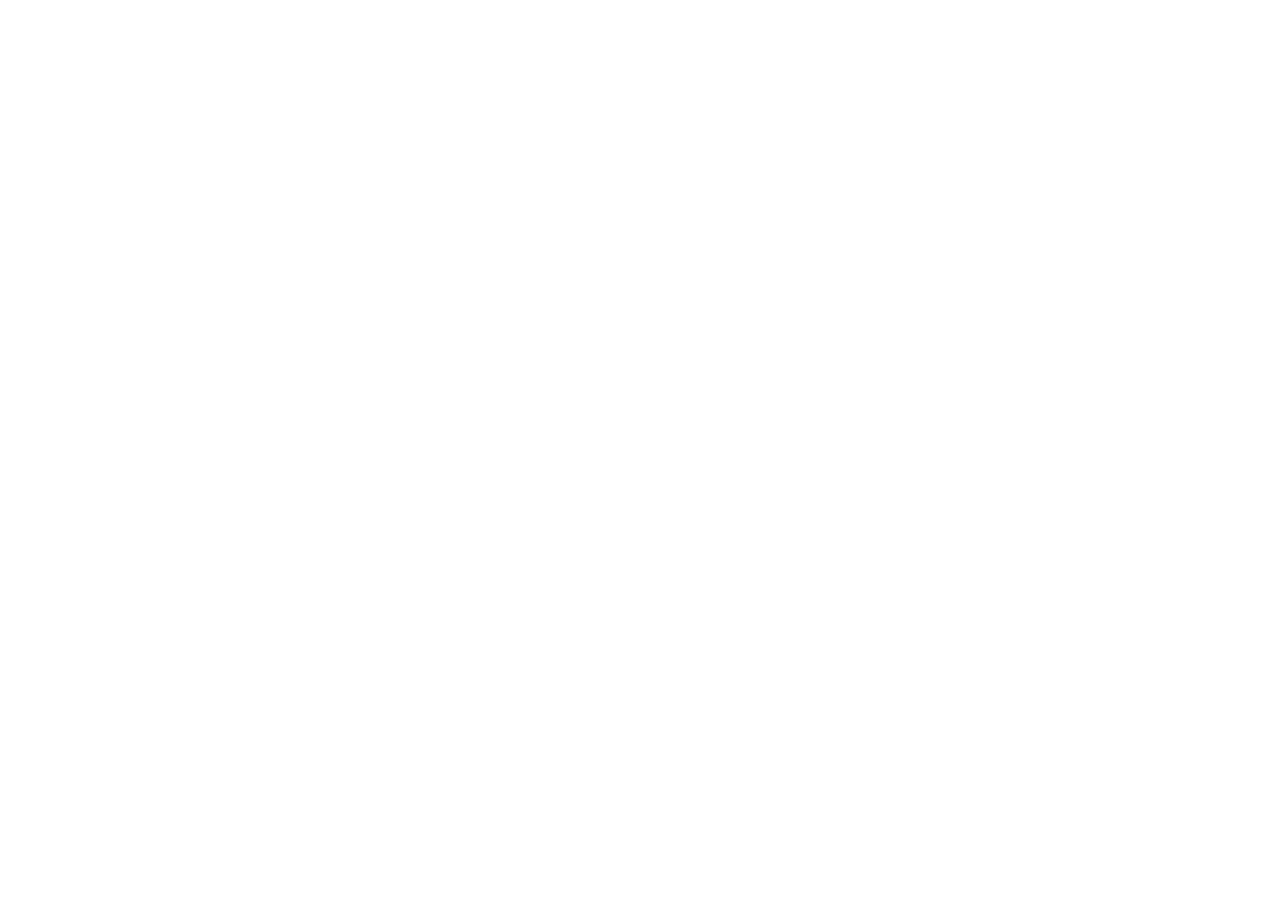
==== pari e dispari/index.html @ e7bea7f1 "partenza lavoro sulle funzioni" ====
<!DOCTYPE html>
<html lang="en">
<head>
    <meta charset="UTF-8">
    <meta http-equiv="X-UA-Compatible" content="IE=edge">
    <meta name="viewport" content="width=device-width, initial-scale=1.0">
    <title>Pari e Dispari</title>
    <link rel="stylesheet" href="./assets/style.css">
</head>
<body>
    



    <script src="./assets/main.js"></script>
</body>
</html>
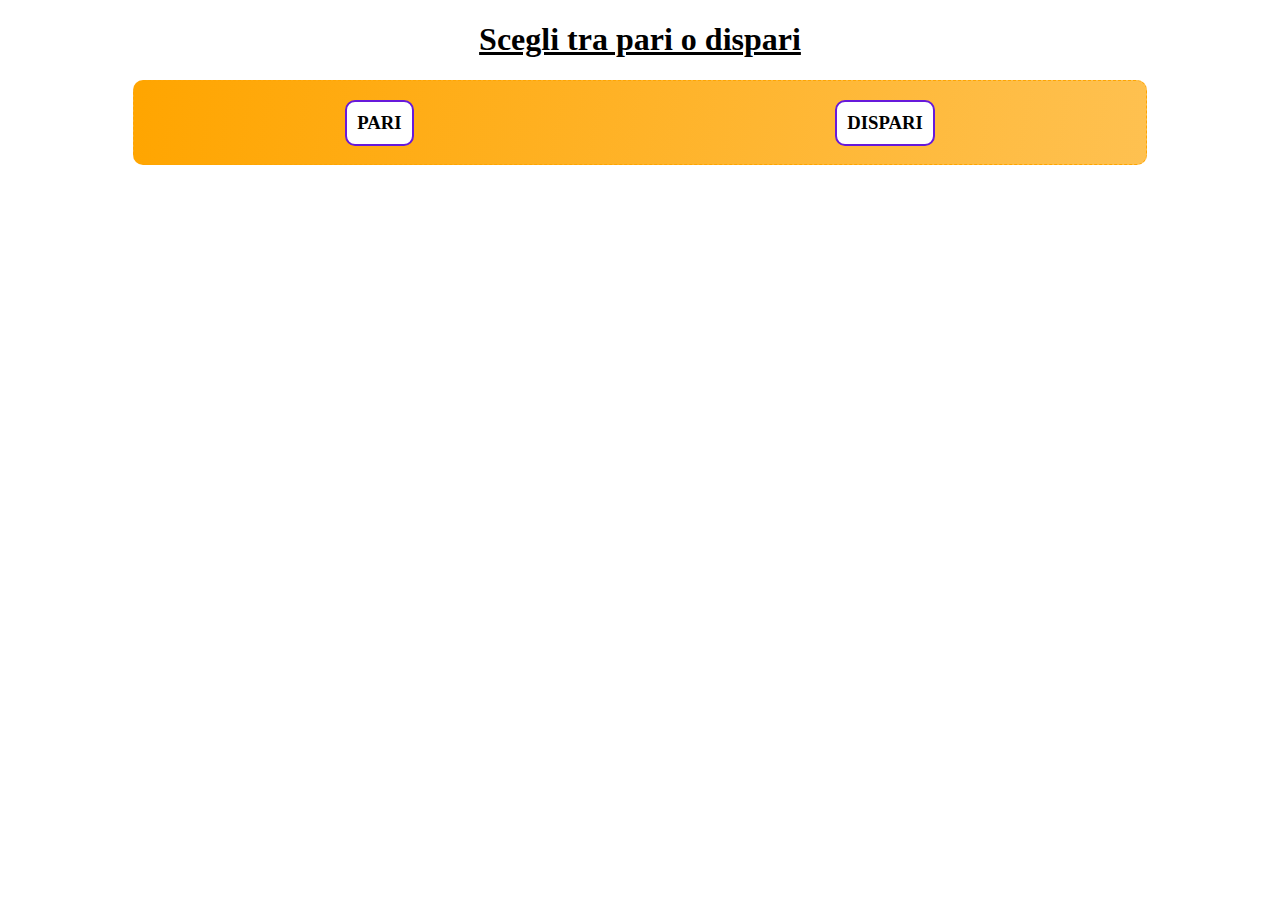
==== commit 719031af: "svolgimeto es. pari/dispari" ====
--- a/pari e dispari/index.html
+++ b/pari e dispari/index.html
@@ -8,7 +8,16 @@
     <link rel="stylesheet" href="./assets/style.css">
 </head>
 <body>
-    
+    <h1>
+        Scegli tra pari o dispari
+    </h1>
+
+    <div class="flex bg-move">
+
+        <h3 class="cursor1" >PARI</h3>
+        <h3 class="cursor2" >DISPARI</h3>
+
+    </div>
 
 
 
--- a/pari e dispari/assets/style.css
+++ b/pari e dispari/assets/style.css
@@ -0,0 +1,49 @@
+h1{
+    text-align: center;
+    text-decoration: underline;
+}
+
+.flex{
+    display: flex;
+    justify-content: space-around;
+    width: 80%;
+    margin: 0 auto;
+    border: 1px dashed orange;
+    border-radius: 10px;
+}
+
+.bg-move{
+    background: linear-gradient(
+        100deg,
+        orange,
+        rgb(254, 202, 107),
+        rgb(218, 143, 5),
+        rgb(249, 178, 45)
+        
+    );
+    background-size: 400% 400%;
+    animation: gradient 5s ease infinite;
+}
+
+@keyframes gradient{
+    0% {
+        background-position: 0% 50%;
+    }
+    50% {
+        background-position: 100% 50%;
+    }
+    100% {
+        background-position: 0% 50%;
+    }
+}
+
+h3{
+    border: 2px solid rgb(103, 25, 219);
+    padding: 10px;
+    border-radius: 10px;
+    background-color: white;
+}
+
+.cursor1, .cursor2{
+    cursor: pointer;
+}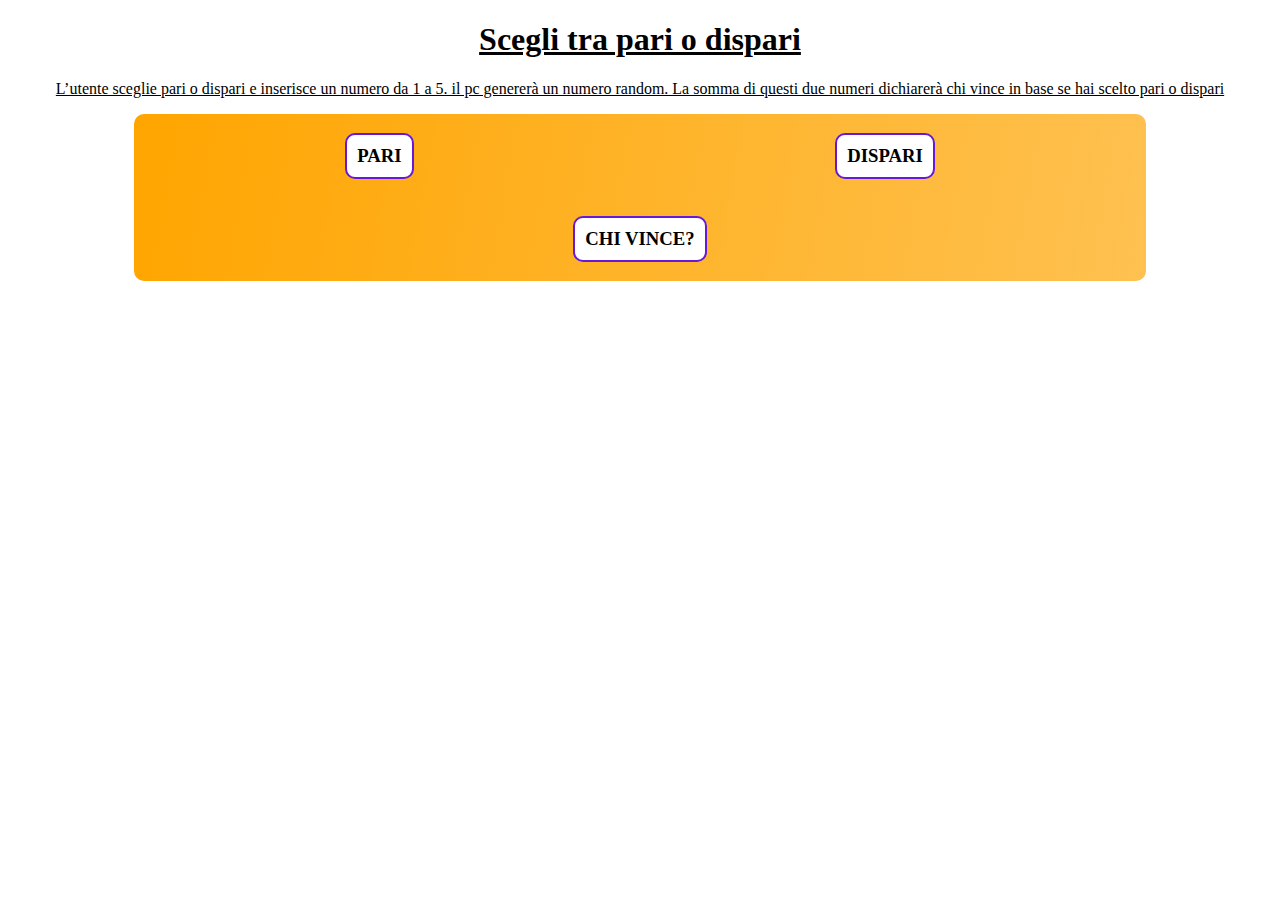
==== commit 259683fb: "creazione delle funzioni" ====
--- a/pari e dispari/index.html
+++ b/pari e dispari/index.html
@@ -11,11 +11,20 @@
     <h1>
         Scegli tra pari o dispari
     </h1>
+    <p>
+        L’utente sceglie pari o dispari e inserisce un numero da 1 a 5.
+        il pc genererà un numero random. La somma di questi due numeri dichiarerà chi vince in base se hai scelto pari o dispari
+    </p>
 
-    <div class="flex bg-move">
-
-        <h3 class="cursor1" >PARI</h3>
-        <h3 class="cursor2" >DISPARI</h3>
+    <div class="bg-move">
+        <div class="flex">
+            <h3 class="cursor1" >PARI</h3>
+            <h3 class="cursor2" >DISPARI</h3>
+        </div>
+        <div class="flex">
+            <h3 class=" cursor3">CHI VINCE?</h3>
+        </div>
+        
 
     </div>
 
--- a/pari e dispari/assets/style.css
+++ b/pari e dispari/assets/style.css
@@ -1,4 +1,4 @@
-h1{
+h1, p {
     text-align: center;
     text-decoration: underline;
 }
@@ -6,13 +6,13 @@
 .flex{
     display: flex;
     justify-content: space-around;
-    width: 80%;
     margin: 0 auto;
-    border: 1px dashed orange;
-    border-radius: 10px;
 }
 
 .bg-move{
+    width: 80%;
+    margin: 0 auto;
+    border-radius: 10px;
     background: linear-gradient(
         100deg,
         orange,
@@ -44,6 +44,6 @@
     background-color: white;
 }
 
-.cursor1, .cursor2{
+.cursor1, .cursor2, .cursor3{
     cursor: pointer;
 }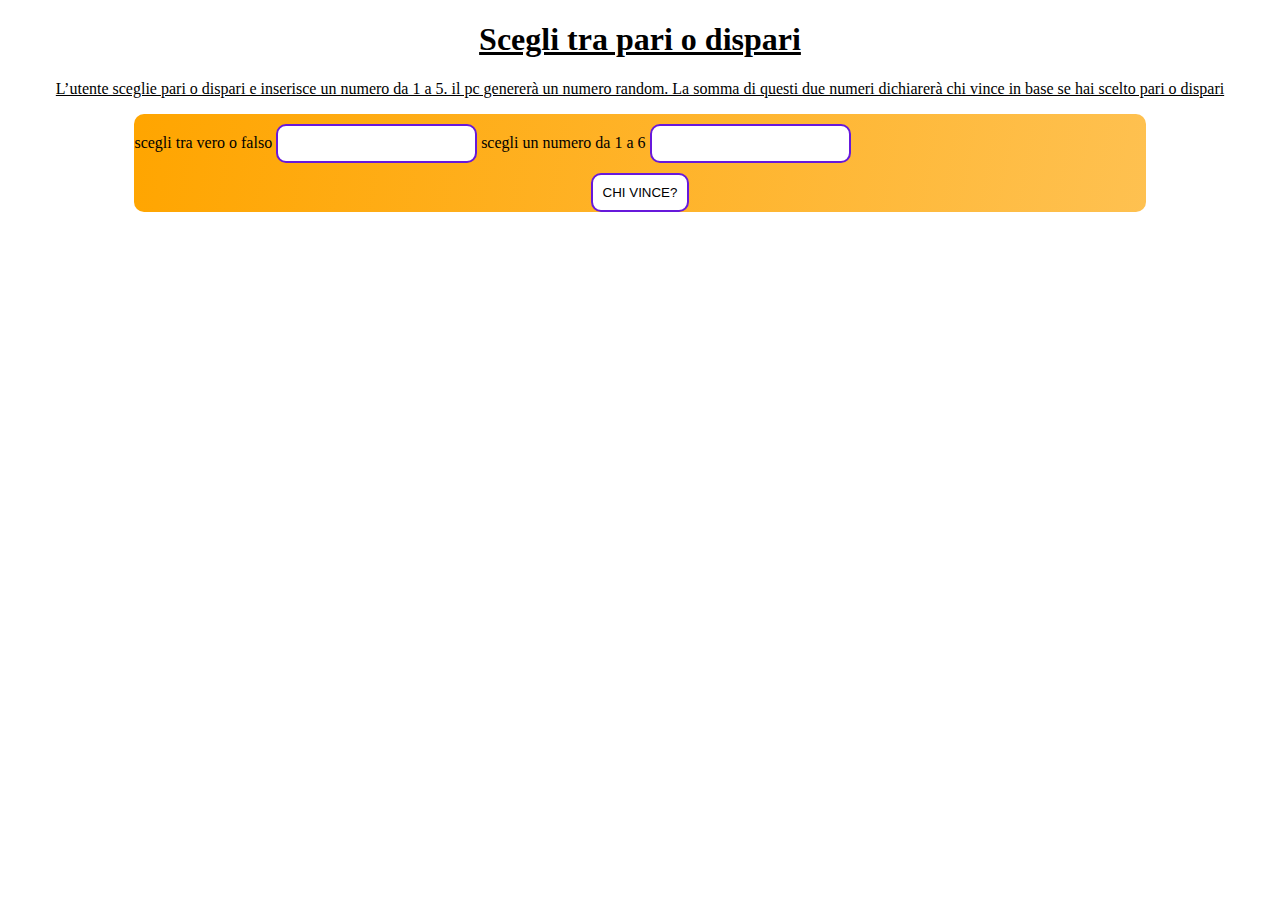
==== commit e0015bc0: "rifacimento dell' esercizio pari/dispari" ====
--- a/pari e dispari/index.html
+++ b/pari e dispari/index.html
@@ -17,12 +17,14 @@
     </p>
 
     <div class="bg-move">
-        <div class="flex">
-            <h3 class="cursor1" >PARI</h3>
-            <h3 class="cursor2" >DISPARI</h3>
+        <div class="">
+            <label for="">scegli tra vero o falso</label>
+            <input class="cursor" type="text" id="pardis">
+            <label  for="">scegli un numero da 1 a 6</label>
+            <input class="cursor" type="text" id="numero">
         </div>
         <div class="flex">
-            <h3 class=" cursor3">CHI VINCE?</h3>
+            <button id="button" class="cursor">CHI VINCE?</button>
         </div>
         
 
--- a/pari e dispari/assets/style.css
+++ b/pari e dispari/assets/style.css
@@ -37,13 +37,17 @@
     }
 }
 
-h3{
+h3, .cursor{
+    margin-top: 10px;
     border: 2px solid rgb(103, 25, 219);
     padding: 10px;
     border-radius: 10px;
     background-color: white;
 }
+input{
+    margin-top: 10px;
+}
 
-.cursor1, .cursor2, .cursor3{
+.cursor{
     cursor: pointer;
 }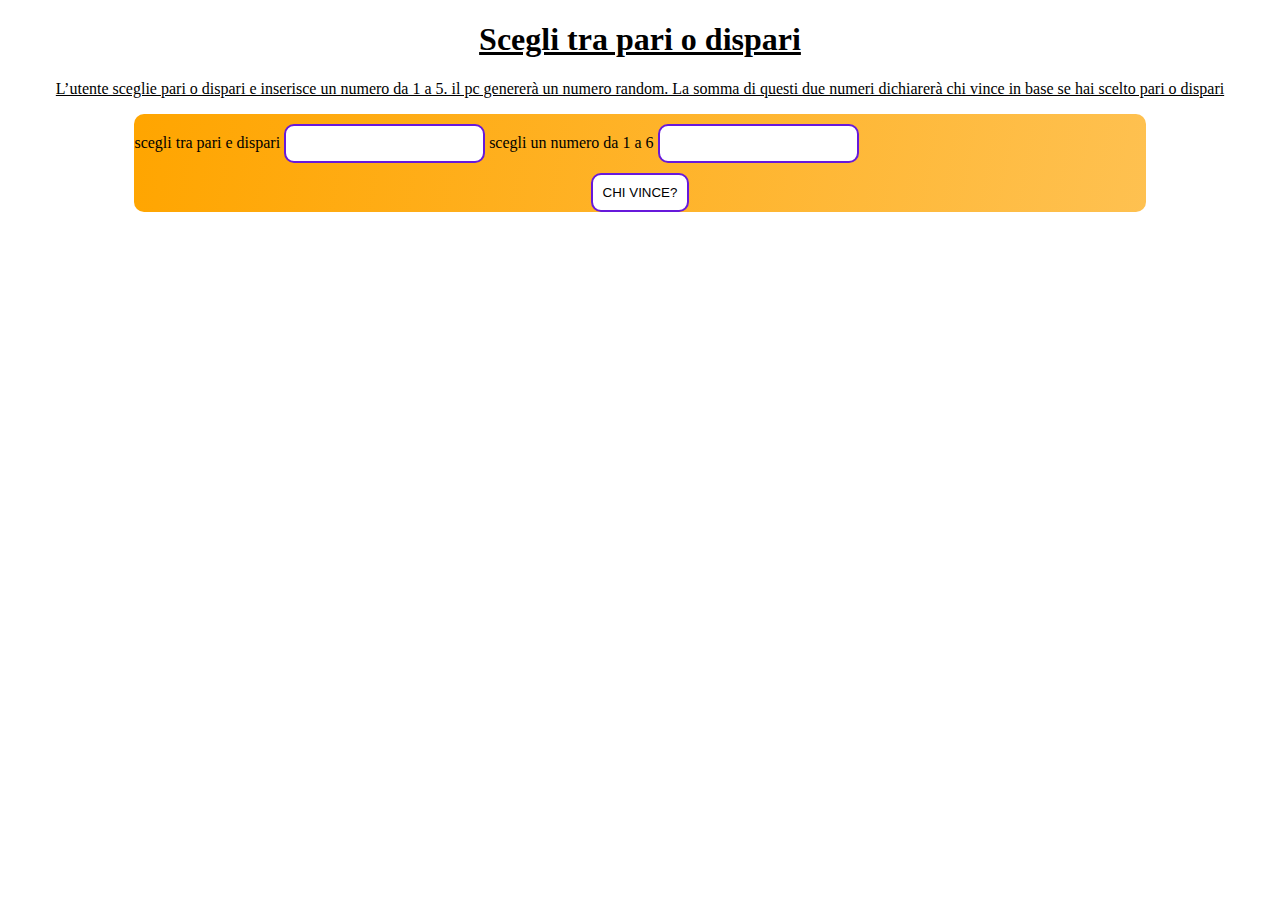
==== commit 23ee44b0: "prove di funzioni, ma il pc vince sempre" ====
--- a/pari e dispari/index.html
+++ b/pari e dispari/index.html
@@ -18,7 +18,7 @@
 
     <div class="bg-move">
         <div class="">
-            <label for="">scegli tra vero o falso</label>
+            <label for="">scegli tra pari e dispari</label>
             <input class="cursor" type="text" id="pardis">
             <label  for="">scegli un numero da 1 a 6</label>
             <input class="cursor" type="text" id="numero">
@@ -26,7 +26,10 @@
         <div class="flex">
             <button id="button" class="cursor">CHI VINCE?</button>
         </div>
-        
+
+        <div class="risultati flex">
+
+        </div>
 
     </div>
 
